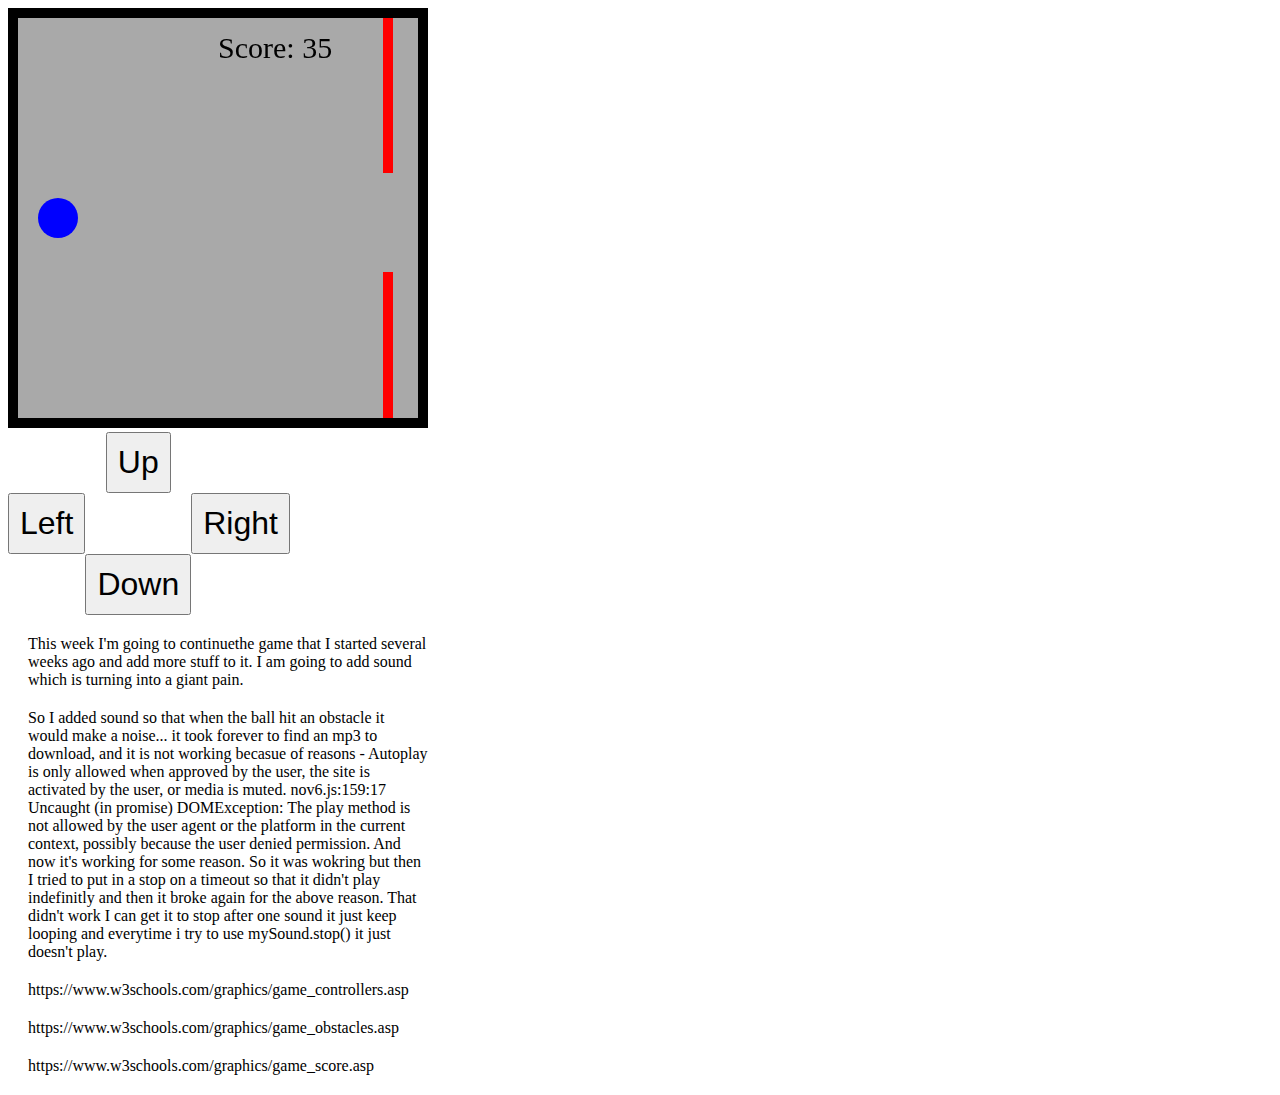
==== nov6.html @ 418ef944 "nov6 sound" ====
<!DOCTYPE html>
<html lang="en">

<head>
    <meta charset="UTF-8">
    <meta name="viewport" content="width=device-width, initial-scale=1.0">
    <title>Blog 2</title>
    <meta name="author" content="Sarah Vetrano">
    <meta name="description" content="Third blog for CS 347, web development, taught by Chris Johnson. Fall 2020">
    <meta name="keywords" content="blog, cs347, JMU, Web Development">
    <link href="nov6.css" rel="stylesheet">
    <script defer src="nov6.js"></script>



</head>


<body onload="startGame()">
    <div id="button-grid">
        <button id="up" onmousedown="moveup()" onmouseup="stopMove()">Up</button>
        <button id="down" onmousedown="movedown()" onmouseup="stopMove()">Down</button>
        <button id="left" onmousedown="moveleft()" onmouseup="stopMove()">Left</button>
        <button id="right" onmousedown="moveright()" onmouseup="stopMove()">Right</button>
    </div>
    <p>This week I'm going to continuethe game that I started several weeks ago and add more stuff to it.
        I am going to add sound which is turning into a giant pain.
    </p>

    <p>
        So I added sound so that when the ball hit an obstacle it would make a noise... it took forever to find an mp3
        to download, and it is not working becasue of reasons - Autoplay is only allowed when approved by the user, the
        site is activated by the user, or media is muted. nov6.js:159:17
        Uncaught (in promise) DOMException: The play method is not allowed by the user agent or the platform in the
        current context, possibly because the user denied permission. And now it's working for some reason. So it was
        wokring but then I tried to put in a stop on a timeout so that it didn't play indefinitly and then it broke
        again for the above reason. That didn't work I can get it to stop after one sound it just keep looping and everytime i try to use mySound.stop() it just doesn't play.

    </p>

    <footer>
        <p>https://www.w3schools.com/graphics/game_controllers.asp</p>
        <p>https://www.w3schools.com/graphics/game_obstacles.asp</p>
        <p>https://www.w3schools.com/graphics/game_score.asp</p>
    </footer>

</body>

</html>
---- nov6.css ----
p{
    text-align: left;
    max-width: 400px;
    margin: 20px;
}
canvas{
    border: black 10px solid;
    background-color: darkgrey;
}
button{
    font-size: 2em;
    padding: 10px;
    margin: 0px;
}
#button-grid{
    max-width: 100px;
    display: grid;
    grid-template-columns: auto, auto,auto;
    grid-template-rows: auto, auto,auto;
    justify-items: center;
    align-items: center;

}
#up{
    grid-column: 2;
    grid-row: 1;
}
#down{
    grid-column: 2;
    grid-row: 3;
}
#left{
    grid-column: 1;
    grid-row: 2;
}
#right{
    grid-column: 3;
    grid-row: 2;    
}
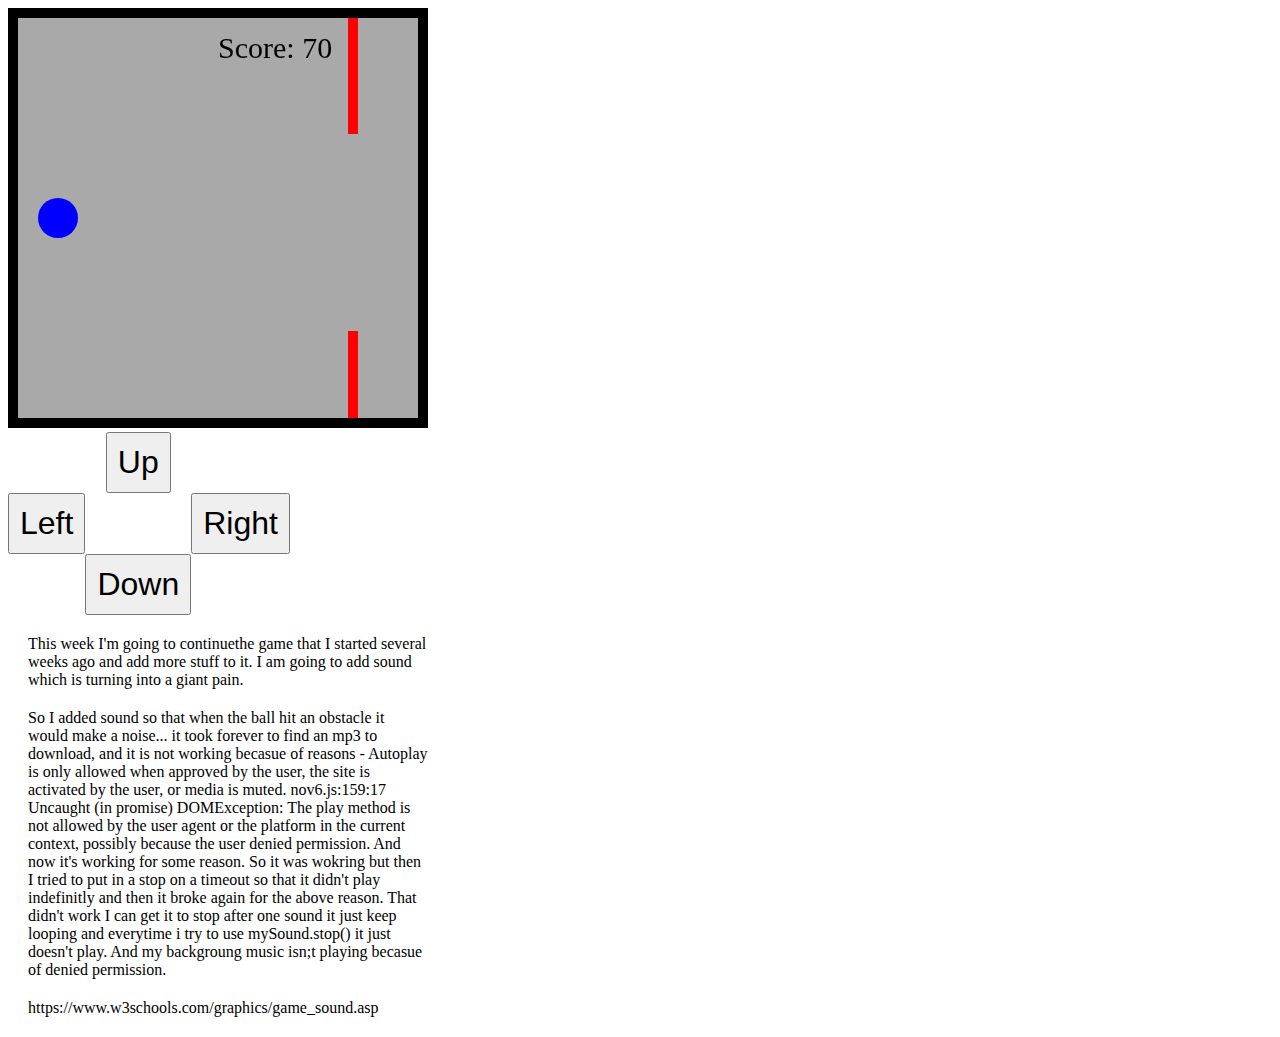
==== commit ad194969: "small fixes" ====
--- a/nov6.html
+++ b/nov6.html
@@ -34,14 +34,14 @@
         Uncaught (in promise) DOMException: The play method is not allowed by the user agent or the platform in the
         current context, possibly because the user denied permission. And now it's working for some reason. So it was
         wokring but then I tried to put in a stop on a timeout so that it didn't play indefinitly and then it broke
-        again for the above reason. That didn't work I can get it to stop after one sound it just keep looping and everytime i try to use mySound.stop() it just doesn't play.
+        again for the above reason. That didn't work I can get it to stop after one sound it just keep looping and
+        everytime i try to use mySound.stop() it just doesn't play. And my backgroung music isn;t playing becasue of denied permission.
 
     </p>
 
     <footer>
-        <p>https://www.w3schools.com/graphics/game_controllers.asp</p>
-        <p>https://www.w3schools.com/graphics/game_obstacles.asp</p>
-        <p>https://www.w3schools.com/graphics/game_score.asp</p>
+        <p>https://www.w3schools.com/graphics/game_sound.asp</p>
+
     </footer>
 
 </body>
